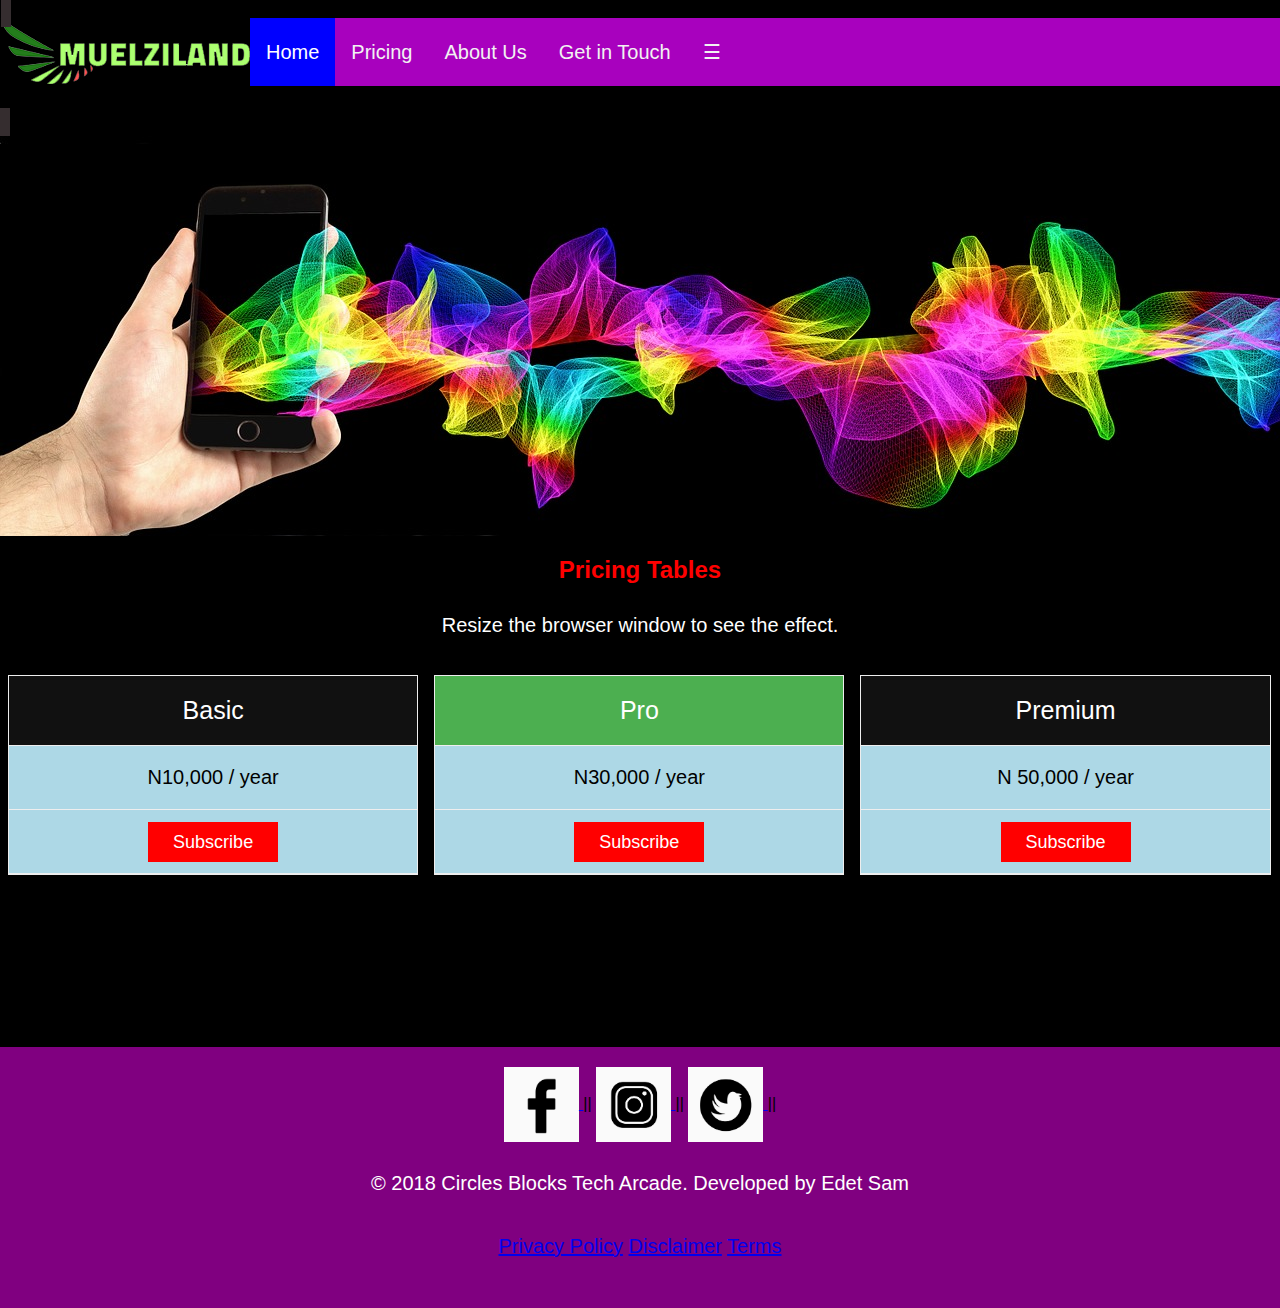
==== Pricing.html @ c9b30fcd "Uploaded my first html website" ====
<!DOCTYPE html>
<html>
<head>
	<link rel="stylesheet" type="text/css" href="./css/style.css">
	<meta charset="utf-8">
	<meta name="viewpoint" content="width=device-width, initial-scale=1.0">
	<link rel="icon" type="image/png" href="img/afritech-favicon.png">
<meta http-equiv="Content-Type" content="text/html; charset=utf-8" />
<!-- TemplateBeginEditable name="doctitle" -->
<title>Pricing | Circles Blocks</title>
<!-- TemplateEndEditable -->
<!-- TemplateBeginEditable name="head" -->
<!-- TemplateEndEditable -->
</head>

<body>
<div class="navigation-bar">
        <div id="navigation-container">
            <img src="img/new-muelziland-logo2.png"> 

<!--Navbar-->
		<div class="topnav">
			<a class= "active" href="index.html">Home</a>
			<a href="Pricing.html">Pricing</a>
			<a href="About.html">About Us</a>
			<a href="Contact.html">Get in Touch</a>
			<a href="javascript.void(0);" class="onclick="myFunction()>&#9776;</a>
		</div>
		</div>
	</div>	<header>
		<img height="100%" width="100%" src="img/header_banner(small).jpg">
		
	</header>

	
<div class="w3-container">
  
</div>

<meta name="viewport" content="width=device-width, initial-scale=1.0">
<style>
* {
  box-sizing: border-box;
}

.columns {
  float: left;
  width: 33.3%;
  padding: 8px;
}

.price {
  list-style-type: none;
  border: 1px solid #eee;
  margin: 0;
  padding: 0;
  -webkit-transition: 0.3s;
  transition: 0.3s;
}

.price:hover {
  box-shadow: 0 8px 12px 0 rgba(0,0,0,0.2)
}

.price .header {
  background-color: #111;
  color: white;
  font-size: 25px;
}

.price li {
  border-bottom: 1px solid #eee;
  padding: 20px;
  text-align: center;
}

.price .grey {
  background-color: lightblue;
  font-size: 20px;
}

.button {
  background-color: red;
  border: none;
  color: white;
  padding: 10px 25px;
  text-align: center;
  text-decoration: none;
  font-size: 18px;
}

@media only screen and (max-width: 600px) {
  .columns {
    width: 100%;
  }
}
</style>

<body>

<h2 style="text-align:center">Pricing Tables</h2>
<p style="text-align:center">Resize the browser window to see the effect.</p>

<div class="columns">
  <ul class="price">
    <li class="header">Basic</li>
    <li class="grey">N10,000 / year</li>
    <li class="grey"><a href="#" class="button">Subscribe</a></li>
  </ul>
</div>

<div class="columns">
  <ul class="price">
    <li class="header" style="background-color:#4CAF50">Pro</li>
    <li class="grey">N30,000 / year</li>
    <li class="grey"><a href="#" class="button">Subscribe</a></li>
  </ul>
</div>

<div class="columns">
  <ul class="price">
    <li class="header">Premium</li>
    <li class="grey">N 50,000 / year</li>
    <li class="grey"><a href="#" class="button">Subscribe</a></li>
  </ul>
</div>

</body>
</html>

		<footer>
		<a href="https://facebook.com/techjarablog" target="_blank">
			<img src="img/facebook.png" title="facebook" height="75" width="75">
		</a>  ||
		<a href="https://instagram.com/techjara_official" target="_blank">
			<img src="img/instagram.png" title="instagram" height="75" width="75">
		</a> ||
		<a href="https://twitter.com/techjara" target="_blank">
			<img src="img/twitter.png" title="twitter" height="75" width="75"> 
		</a> ||
		<p>&copy 2018 Circles Blocks Tech Arcade. Developed by Edet Sam</p>

		<p>
			<a href="https://muelziland.com/privacy">Privacy Policy</a>

			<a href="https://muelziland.com/disclaimer">Disclaimer</a>

			<a href="https://muelziland.com/terms">Terms</a>

		</p>
	</footer>

	</body>
</html>
---- css/style.css ----
body {
  margin: 0;
  padding: 0;
}

.logo {
  float: left;
}
/* ~~ Top Navigation Bar ~~ */

#navigation-container {
  width: 100%;
  margin: 0 auto;
  height: 100px;
}

.navigation-bar {
  background-color: #352d2f;
  height: 70px;
  width: 100%;
  text-align:center;
}

.navigation-bar img{
float:left;
}

.navigation-bar {
  padding: 0.6px;
  margin: 0.6px;
  text-align: center;
  display:inline-block;
  vertical-align:top;
}

.navigation-bar {
  list-style-type: none;
  padding: 10px;
  height: 20px;
  margin-top: 1px;
  margin-bottom: 1px;
  display: inline;
}

.navigation-bar a {
  color: black;
  font-size: 18px;
  font-family: "Trebuchet MS", Arial, Helvetica, sans-serif;
  text-decoration: none;
  line-height: 40px;
  padding: 5px 10px;
  opacity: 2;
}

#menu {
  float: right;
}


body {
  background-color: black;
}

h1 {
  color: white; font-weight: 12px;
  text-align: center;
}

h2 {
	color: red; font-weight: 10px;
	text-align: left;
}

h3 {
	color: yellow; font-weight: 10px;
	text-align: center;
}
p {
  font-family: Arial, Helvetica, sans-serif;
  font-size: 20px;
  color: white;
  text-align: justify;
  padding: 10px;
  margin-right: 20%;
  margin-left: 20%;
}

.topnav {
	background-color: #A801BE;
	overflow: hidden;
}

.topnav a {
	float: left;
	display: block;
	color: #f2f2f2;
	text-align: center;
	padding: 14px 16px;
	text-decoration: none;
	font-size: 20px;
}

.topnav a:hover {
	background-color: yellow;
	color: black;
}

.topnav a.active {
	background-color: blue;
	color: white;
}


div.hero-text {
	color: white;
	font-size: em;
}

div.hero-text a button {
	color: white;
	border-color: #black;
	background-color: #D70000;
	padding: 5px 30px
}

.description {
	max-width:600px;
	text-align: center;
	margin:auto;
}

.column {
	float: left;
	width: 33.33%;
}

.column img {
	width: 100%;
	height: auto;
}

.row {
	text-align: center;
	padding-bottom: 30px;
}

.row:after {
	content: "";
	display: table;
	clear: both;
}

footer {
	background-color: purple;
	text-align: center;
	margin-top: 400px;
	padding: 20px;
}

footer p {
	color: white;
	text-align: center;
}

.column img {
	width: 100%
	height: auto;
}

@media screen and (max-width: 600px) {
	.column {
		width: 100%;
	}
}

.topnav .icon {
	display: none;
}

@media screen and (max-width: 600px) {
	.topnav a:not(:first-child) {display: none;}
	.topnav a.icon {
		float: right;
		display: block;
	}
}

@media screen and (max-width: 600px) {
	.topnav.responsive {position: relative;}
	.topnav.responsive a.icon {
		position: absolute;
		right: 0;
		top: 0;
	}
	.topnav.responsive a {
		float: none;
		display: block;
		text-align: left;
	}
}

* {box-sizing: border-box}
body {font-family: Verdana, sans-serif; margin:0}
.mySlides {display: none}
img {vertical-align: middle;}

/* Slideshow container */
.slideshow-container {
  max-width: 100%;
  position: relative;
  margin: auto;
}

/* Next & previous buttons */
.prev, .next {
  cursor: pointer;
  position: absolute;
  top: 50%;
  width: auto;
  padding: 16px;
  margin-top: -22px;
  color: white;
  font-weight: bold;
  font-size: 18px;
  transition: 0.6s ease;
  border-radius: 0 3px 3px 0;
  user-select: none;
}

/* Position the "next button" to the right */
.next {
  right: 0;
  border-radius: 3px 0 0 3px;
}

/* On hover, add a black background color with a little bit see-through */
.prev:hover, .next:hover {
  background-color: rgba(0,0,0,0.8);
}

/* Caption text */
.text {
  color: #f2f2f2;
  font-size: 15px;
  padding: 8px 12px;
  position: absolute;
  bottom: 8px;
  width: 100%;
  text-align: center;
}

/* Number text (1/3 etc) */
.numbertext {
  color: #f2f2f2;
  font-size: 12px;
  padding: 8px 12px;
  position: absolute;
  top: 0;
}

/* The dots/bullets/indicators */
.dot {
  cursor: pointer;
  height: 15px;
  width: 15px;
  margin: 0 2px;
  background-color: #bbb;
  border-radius: 50%;
  display: inline-block;
  transition: background-color 0.6s ease;
}

.active, .dot:hover {
  background-color: #717171;
}

/* Fading animation */
.fade {
  -webkit-animation-name: fade;
  -webkit-animation-duration: 1.5s;
  animation-name: fade;
  animation-duration: 1.5s;
}

@-webkit-keyframes fade {
  from {opacity: .4} 
  to {opacity: 1}
}

@keyframes fade {
  from {opacity: .4} 
  to {opacity: 1}
}

/* On smaller screens, decrease text size */
@media only screen and (max-width: 300px) {
  .prev, .next,.text {font-size: 11px}
}
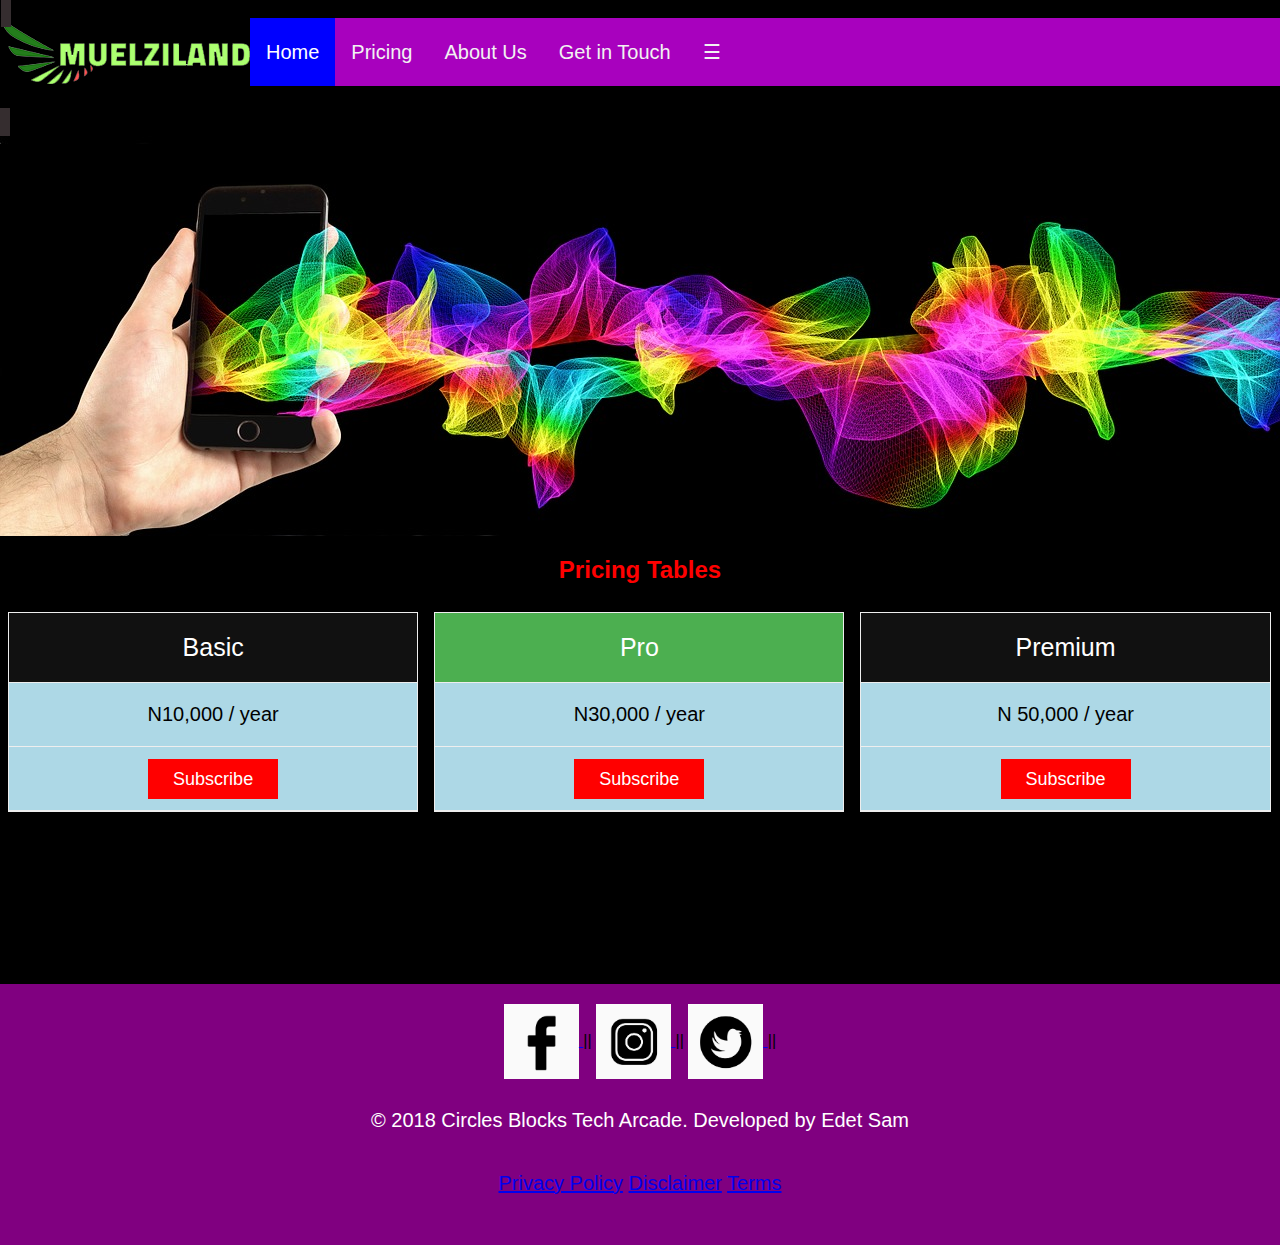
==== commit 426bbae9: "Update Pricing.html" ====
--- a/Pricing.html
+++ b/Pricing.html
@@ -99,8 +99,6 @@
 <body>
 
 <h2 style="text-align:center">Pricing Tables</h2>
-<p style="text-align:center">Resize the browser window to see the effect.</p>
-
 <div class="columns">
   <ul class="price">
     <li class="header">Basic</li>
@@ -151,4 +149,4 @@
 	</footer>
 
 	</body>
-</html>+</html>
